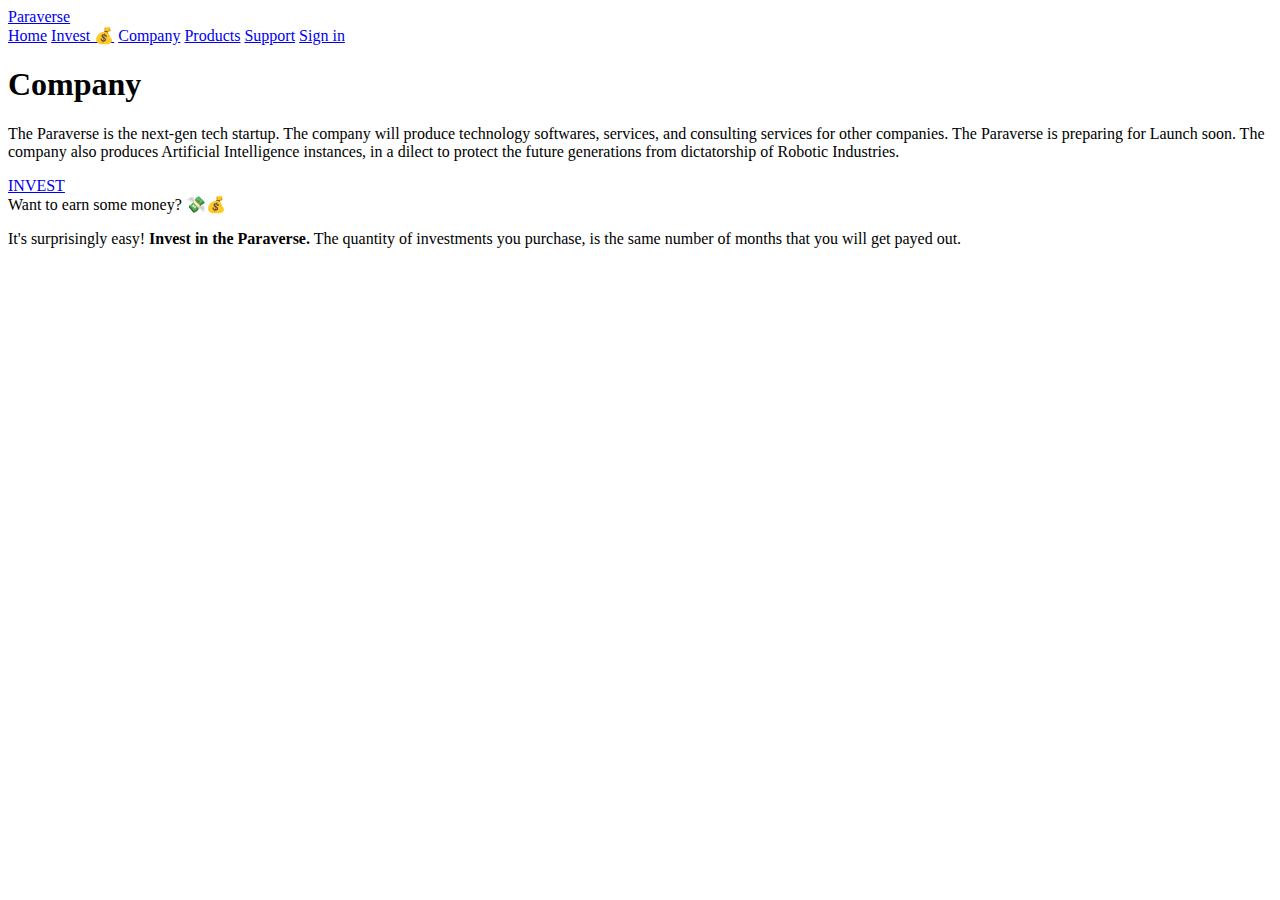
==== company.html @ 62446135 "Add files via upload" ====
<!DOCTYPE html>
<html lang="en">
<head>
    <meta charset="UTF-8">
    <meta name="viewport" content="width=device-width, initial-scale=1.0">
    <meta http-equiv="X-UA-Compatible" content="ie=edge">
    <link rel="stylesheet" href="css/styles.css">
    <title>ParaVerse</title>
</head>
    <body>
        <header>
            <div class="header">
                <nav class="navigation">
                    <a href="index.html" class="navbar-logo">Paraverse</a>
                    <div class="navbar-right">
                        <a href="index.html">Home</a>
                        <a href="invest.html">Invest 💰</a>
                        <a href="company.html">Company</a>
                        <a href="products.html">Products</a>
                        <a href="support.html">Support</a>
                        <a href="signin.html">Sign in</a>
                    </div>
                </nav>
            </div>
        </header>

        <div class="block">
            <span></span>
            <span></span>
            <span></span>
            <span></span>
        </div>
        <div class="text">
            <h1>Company</h1>
            <p>The Paraverse is the next-gen tech startup. The company will produce technology softwares, services, and consulting services for other companies. The Paraverse is preparing for Launch soon. The company also produces Artificial Intelligence instances, in a dilect to protect the future generations from dictatorship of Robotic Industries.
            </p>
            <div class="button-area">
                <a href="invest.html">INVEST</a>
            </div>
        </div>
        
        <div class="lower-frame">
            <div class="lower-text-area">
                <h>Want to earn some money? 💸💰</h>
            </div>
            <div class="social-area">
                <p>It's surprisingly easy! <b>Invest in the Paraverse.</b> The quantity of investments you purchase, is the same number of months that you will get payed out.</p>
            </div>
        </div>
    </body>
</html>
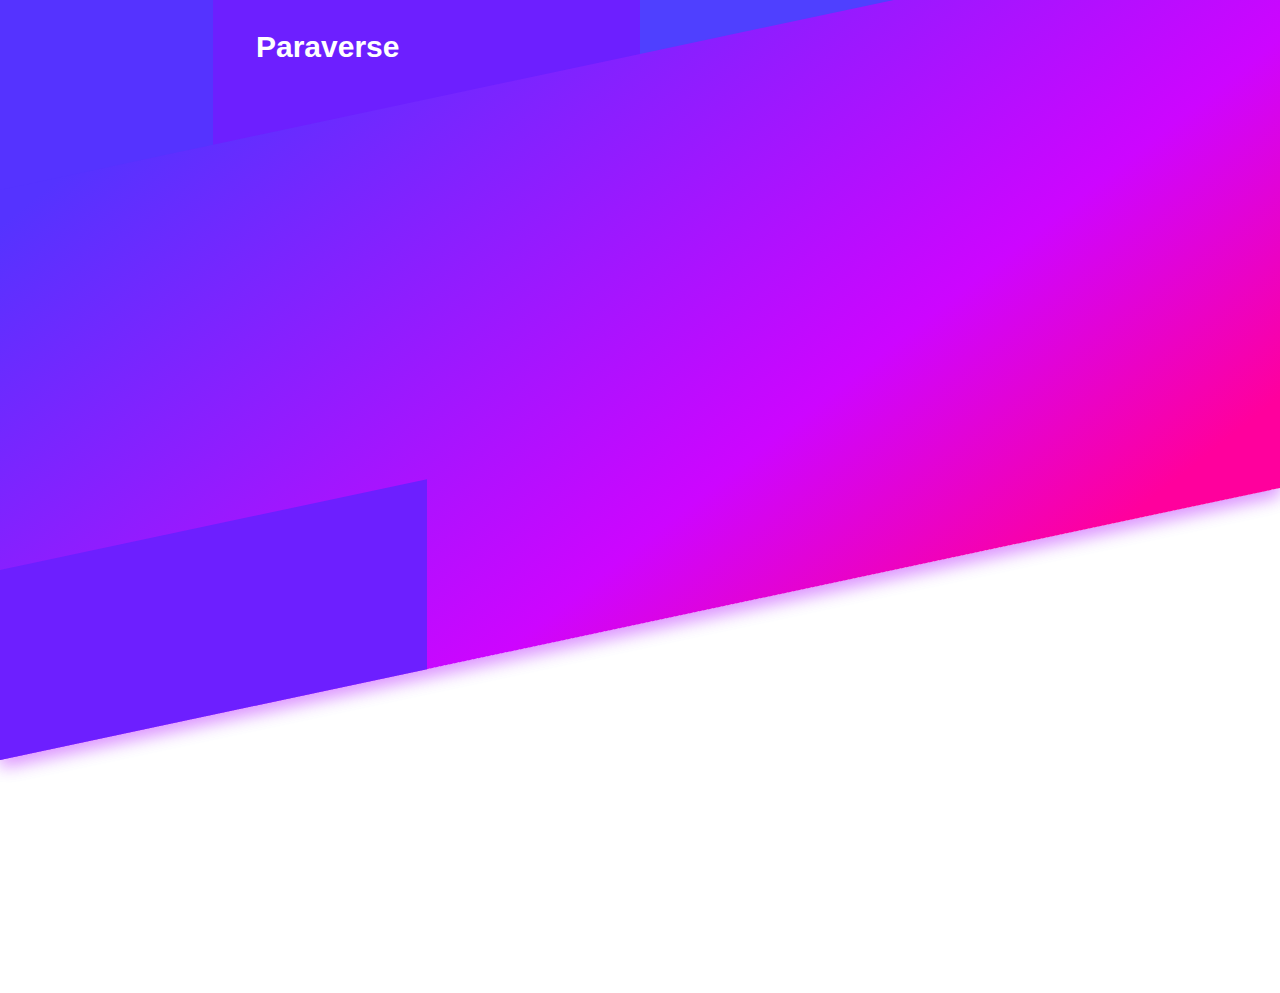
==== commit 52ff97bf: "Update company.html" ====
--- a/company.html
+++ b/company.html
@@ -4,7 +4,7 @@
     <meta charset="UTF-8">
     <meta name="viewport" content="width=device-width, initial-scale=1.0">
     <meta http-equiv="X-UA-Compatible" content="ie=edge">
-    <link rel="stylesheet" href="css/styles.css">
+    <link rel="stylesheet" href="styles.css">
     <title>ParaVerse</title>
 </head>
     <body>
@@ -48,4 +48,4 @@
             </div>
         </div>
     </body>
-</html>+</html>
--- a/styles.css
+++ b/styles.css
@@ -0,0 +1,386 @@
+html,
+body {
+    margin: 0;
+    padding: 0;
+    font-family: "Open Sans", sans-serif;
+}
+
+.navigation {
+    padding-top: 30px;
+    padding-bottom: 30px;
+    position: absolute;
+    top: 0;
+    width: 100%;
+    z-index:1;
+}
+
+.navbar-right {
+    float: right;
+    padding-right: 20%;
+}
+
+.navbar-right a {
+    text-decoration: none;
+    padding:30px;
+    color: #fff;
+    font-family: Arial;
+    font-weight: 500;
+    
+}
+
+.navbar-right a:hover {
+    text-decoration: underline;
+}
+
+.navbar-logo {
+    padding-left: 20%;
+    font-family: Arial;
+    font-size: 30px;
+    font-weight: bold;
+    text-decoration: none;
+    color: #fff;
+}
+
+.block {
+    width: 100%;
+    height: 760px;
+    background: linear-gradient(150deg, #53f 15%, #cd05ff 70%, #ff009d 94%);
+    transform: skewY(-12deg);
+    transform-origin: 0;
+    position: absolute;
+    top: 0;
+    box-shadow: 0 8px 16px 0 rgba(195, 0, 255, 0.3), 0 6px 20px 0 rgba(119, 0, 255, 0.19);
+}
+
+.block span {
+    height: 190px;
+    position: absolute;
+}
+
+.block span:nth-child(1) {
+    width: 33.3%;
+    width: calc(100% / 3);
+    left: -16.66666%;
+    left: calc(calc(calc(100% / 3) / 2) * -1);
+    background: #53f;
+}
+
+.block span:nth-child(2) {
+    width: 33.33333%;
+    width: calc(100% / 3);
+    top: 0;
+    left: 16.66666%;
+    left: calc(calc(100% / 3) / 2);
+    right: auto;
+    background: #6d1fff;
+}
+
+.block span:nth-child(3) {
+    width: 33.33333%;
+    width: calc(100% / 3);
+    left: 49.99999%;
+    left: calc(calc(calc(100% / 3) / 2) + calc(100% / 3));
+    bottom: auto;
+    background: #4f40ff;
+}
+
+.block span:nth-child(4) {
+    width: 33.33333%;
+    width: calc(100% / 3);
+    bottom: 0;
+    background: #6d1fff;
+    
+}
+
+.text {
+    position: relative;
+    height: 860px;
+    display: flex;
+    margin: -60px 0 0 380px;
+    flex-direction: column;
+    justify-content: center;
+    color: #fff;
+    max-width: 1024px;
+
+}
+
+.text h1 {
+    font-size: 40px;
+    opacity: 0;
+    animation: fadein 1s;
+    animation-delay: 0.2s;
+    animation-fill-mode: forwards;
+}
+
+.text p {
+    color: #d9fcff;
+    font-size: 20px;
+    max-width: 50%;
+    font-size: 17px;
+    line-height: 28px;
+    opacity: 0;
+    animation: fadein 1s;
+    animation-delay: 0.8s;
+    animation-fill-mode: forwards;
+}
+
+.button-area {
+    position: relative;
+    display: flex;
+    flex-direction: row;
+    justify-content: space-between;
+    flex-wrap: wrap;
+    max-width: 320px;
+}
+
+.button-area a {
+    background: #3ecf8e99;
+    border-radius: 10px;
+    padding: 1em 1.6em;
+    font-size: 0.9em;
+    margin: 4em 1em 0 0;
+    color: #fff;
+    text-decoration: none;
+    flex-grow: 1;
+    text-align: center;
+    text-transform: uppercase;
+    font-weight: bold;
+    box-shadow: 0 8px 16px 0 rgba(0,0,0,0.2), 0 6px 20px 0 rgba(0, 0, 0, 0.19);
+    opacity: 0;
+    animation: fadein 1s;
+    animation-delay: 2.5s;
+    animation-fill-mode: forwards;
+}
+
+
+.button-area {
+    position: relative;
+    display: flex;
+    flex-direction: row;
+    justify-content: space-between;
+    flex-wrap: wrap;
+    max-width: 320px;
+    margin-top: -1em;
+}
+
+.invest-area h1{
+    background: #3ecf8e99;
+    border-radius: 10px;
+    border: none;
+    padding: 1em 1.6em;
+    font-size: 0.9em;
+    margin: 4em 1em 0 0;
+    color: rgb(255, 255, 255);
+    text-decoration: none;
+    flex-grow: 1;
+    text-align: center;
+    text-transform: uppercase;
+    font-weight: bold;
+    box-shadow: 0 8px 16px 0 rgba(0, 255, 34, 0.2), 0 6px 20px 0 rgba(0, 255, 42, 0.19);
+    opacity: 0;
+    animation: fadein 1s;
+    animation-delay: 2.5s;
+    max-width: 320px;
+    animation-fill-mode: forwards;
+}
+
+.navbar-right a {
+    opacity: 0;
+    animation: fadein 1s;
+    animation-delay: 2s;
+    max-width: 320px;
+    animation-fill-mode: forwards;
+    transition: ease 0.5s;
+}
+
+.navbar-right a:hover {
+    text-decoration: none;
+    font-size: larger;
+}
+
+.invest-area form{
+    background: #3ecf8e99;
+    border-radius: 10px;
+    border: none;
+    padding: 1em 1.6em;
+    font-size: 0.9em;
+    margin: 4em 1em 0 0;
+    color: rgb(255, 255, 255);
+    text-decoration: none;
+    flex-grow: 1;
+    text-align: center;
+    text-transform: uppercase;
+    font-weight: bold;
+    box-shadow: 0 8px 16px 0 rgba(0, 255, 34, 0.2), 0 6px 20px 0 rgba(0, 255, 42, 0.19);
+    opacity: 0;
+    animation: fadein 1s;
+    animation-delay: 2.5s;
+    max-width: 320px;
+    animation-fill-mode: forwards;
+}
+
+.img-wrapper-tablet {
+    position: absolute;
+    opacity: 0;
+    top: 330px;
+    right: 370px;
+    transform: translateY(100px) rotate(-12deg);
+    background: #fff;
+    padding: 8px 38px;
+    border-radius: 24px;
+    box-shadow: inset 0 4px 7px 1px #fff, inset 0 -5px 20px rgba(173, 186, 204, 0.25), 0 2px 6px rgba(0, 21, 64, 0.14), 0 10px 20px rgba(0, 21, 64, 0.05);
+    animation: up 1s;
+    animation-delay: 0.6s;
+    animation-fill-mode: forwards;
+}
+
+.img-wrapper-tablet img {
+    width: 420px;
+    height: auto;
+}
+
+.img-wrapper-phone {
+    position: absolute;
+    opacity: 0;
+    top: 50px;
+    right: 80px;
+    transform: translateY(100px) rotate(-12deg);
+    background: #fff;
+    padding: 48px 10px;
+    border-radius: 34px;
+    box-shadow: inset 0 4px 7px 1px #fff, inset 0 -5px 20px rgba(173, 186, 204, 0.25), 0 2px 6px rgba(0, 21, 64, 0.14), 0 10px 20px rgba(0, 21, 64, 0.05);
+    animation: up 1s;
+    animation-delay: 0.6s;
+    animation-fill-mode: forwards;
+}
+
+.img-wrapper-phone img {
+    width: 250px;
+    height: auto;
+}
+
+.img-wrapper-phone-small {
+    position: absolute;
+    opacity: 0;
+    top: 730px;
+    right: 490px;
+    transform: translateY(100px) rotate(-12deg);
+    background: #fff;
+    padding: 48px 8px;
+    border-radius: 24px;
+    box-shadow: inset 0 4px 7px 1px #fff, inset 0 -5px 20px rgba(173, 186, 204, 0.25), 0 2px 6px rgba(0, 21, 64, 0.14), 0 10px 20px rgba(0, 21, 64, 0.05);
+    animation: up 1s;
+    animation-delay: 0.6s;
+    animation-fill-mode: forwards;
+}
+
+.img-wrapper-phone-small img {
+    width: 250px;
+    height: auto;
+}
+
+.img-wrapper-tablet-portait {
+    position: absolute;
+    opacity: 0;
+    top: 650px;
+    right: 70px;
+    transform: translateY(100px) rotate(-12deg);
+    background: #fff;
+    padding: 48px 10px;
+    border-radius: 34px;
+    box-shadow: inset 0 4px 7px 1px #fff, inset 0 -5px 20px rgba(173, 186, 204, 0.25), 0 2px 6px rgba(0, 21, 64, 0.14), 0 10px 20px rgba(0, 21, 64, 0.05);
+    animation: up 1s;
+    animation-delay: 0.6s;
+    animation-fill-mode: forwards;
+}
+
+.img-wrapper-tablet-portait img {
+    width: 350px;
+    height: auto;
+}
+
+
+@keyframes fadein {
+    0% {
+        opacity: 0;
+    }
+
+    100% {
+        opacity: 1;
+    }
+}
+
+@keyframes up {
+    0% {
+        transform: translateY(100px) rotate(-12deg);
+        opacity: 0;
+    }
+    100% {
+        transform: translateY(0) rotate(-12deg);
+        opacity: 1;
+    }
+}
+
+.social-area {
+    position: relative;
+    display: flex;
+    flex-direction: row;
+    justify-content: space-between;
+    flex-wrap: wrap;
+    max-width: 320px;
+    margin-left: 24em;
+    opacity: 0;
+    animation: fadein 1s;
+    animation-delay: 2s;
+    animation-fill-mode: forwards;
+}
+
+.social-area a {
+    background: #ea05ff;
+    border-radius: 10px;
+    padding: 1em 1.6em;
+    font-size: 0.9em;
+    margin: 4em 1em 0 0;
+    color: #fff;
+    text-decoration: none;
+    flex-grow: 1;
+    text-align: center;
+    text-transform: uppercase;
+    font-weight: bold;
+    box-shadow: 0 8px 16px 0 rgba(0,0,0,0.2), 0 6px 20px 0 rgba(0, 0, 0, 0.19);
+    opacity: 0;
+    animation: fadein 1s;
+    animation-delay: 0.5s;
+    animation-fill-mode: forwards;
+    
+}
+
+.lower-text-area {
+    margin-left: 15em;
+    font-size: 25px;
+    opacity: 0;
+    animation: fadein 1s;
+    animation-delay: 1s;
+    animation-fill-mode: forwards;
+}
+
+@media screen and (max-width: 500px) {
+
+    .navbar-right a {
+        font-size: 15px;
+    }
+
+    .text {
+        font-size: 10px;
+        margin-left: 1.5em;
+    }
+
+    .button-area a {
+        padding: 2em 2em;
+        font-size: larger;
+    }
+
+    .lower-frame {
+        margin-left: -20em;
+    }
+}